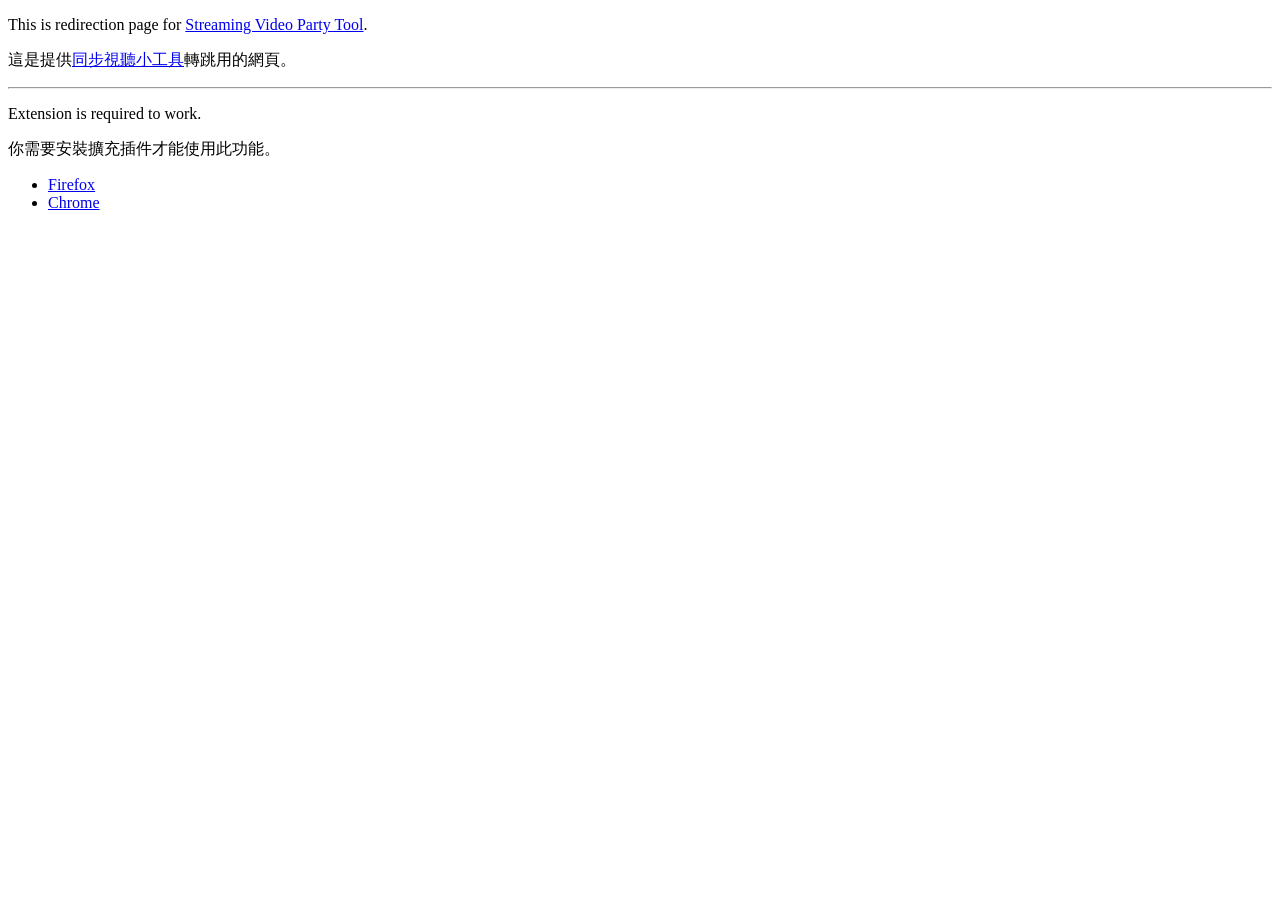
==== room/index.html @ ad17b276 "deploy: ad0dee187b735e045866e12b1221a380e66fe860" ====
<!doctype html>
<html lang="zh-TW">
<head>
  <meta charset="utf-8">
  <meta name="viewport" content="width=device-width, initial-scale=1">

  <title> Streaming Video Party Tool </title>
  <meta name="description" content="A simple tool to hold video part mainly for streaming.">
  <meta name="author" content="DannyAAM">
  <style>
    @media (prefers-color-scheme: dark) {
      body {
        background: #0d1117;
        color: #c9d1d9;
      }

      a, a:visited {
        color: #58a6ff;
        text-decoration: none;
      }
      a:hover, a:hover:visited {
        text-decoration: underline;
      }
    }
  </style>
</head>

<body>
  <p>This is redirection page for <a href="https://github.com/danny8376/streaming-video-party-tool/">Streaming Video Party Tool</a>.</p>
  <p>這是提供<a href="https://github.com/danny8376/streaming-video-party-tool/">同步視聽小工具</a>轉跳用的網頁。</p>
  <hr>
  <p>Extension is required to work.</p>
  <p>你需要安裝擴充插件才能使用此功能。</p>
  <ul>
  <li><a href="https://addons.mozilla.org/zh-TW/firefox/addon/streaming-video-party-tool/" rel="nofollow">Firefox</a></li>
  <li><a href="https://chrome.google.com/webstore/detail/streaming-video-party-too/ejjcgcillnknldlnjomjockdceikloja" rel="nofollow">Chrome</a></li>
  </ul>

  <script>
    // short uri check & redirection
    if (location.search && !location.hash) {
      location.href = "https://video-party.saru.moe/room#videopartyroom=wss%3A%2F%2Fmain.ws.video-party.saru.moe%2Fws%2Froom%2F" + location.search.slice(1);
    }

    // ext check
    if (!window.streamingVideoPartyToolPlatform_ext_exist) {
      // wait 1.5s for checking ?
      window.noExtTimeout = setTimeout(() => runNoExt(), 1500);
      window.streamingVideoPartyToolPlatform_mark_ext_exist = () => {
        clearTimeout(window.noExtTimeout);
        delete window.noExtTimeout;
      };
      window.streamingVideoPartyToolPlatform_dummy_web_inited = true
    }

    // no ext or room not exist
    function runNoExt() {
      console.log("No EXT installed");
    }
  </script>
</body>
</html>
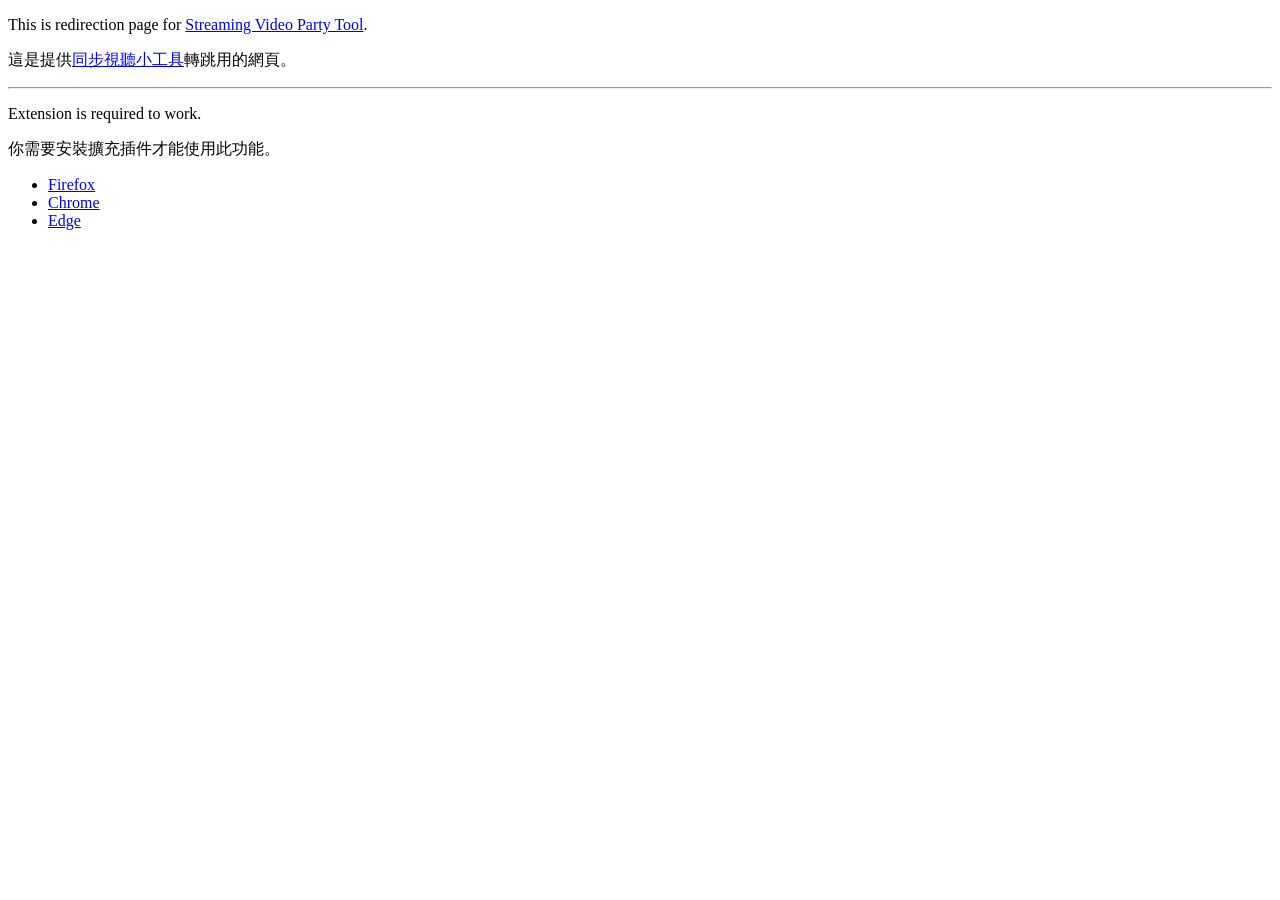
==== commit 31f5f4f0: "deploy: 9c483a8d1b211dd55069ce760819ed5555185ec1" ====
--- a/room/index.html
+++ b/room/index.html
@@ -32,8 +32,9 @@
   <p>Extension is required to work.</p>
   <p>你需要安裝擴充插件才能使用此功能。</p>
   <ul>
-  <li><a href="https://addons.mozilla.org/zh-TW/firefox/addon/streaming-video-party-tool/" rel="nofollow">Firefox</a></li>
-  <li><a href="https://chrome.google.com/webstore/detail/streaming-video-party-too/ejjcgcillnknldlnjomjockdceikloja" rel="nofollow">Chrome</a></li>
+    <li><a href="https://addons.mozilla.org/zh-TW/firefox/addon/streaming-video-party-tool/" rel="nofollow">Firefox</a></li>
+    <li><a href="https://chrome.google.com/webstore/detail/ejjcgcillnknldlnjomjockdceikloja" rel="nofollow">Chrome</a></li>
+    <li><a href="https://microsoftedge.microsoft.com/addons/detail/jniglidohojdgfdghnfoodbcbmapdfhh" rel="nofollow">Edge</a></li>
   </ul>
 
   <script>
